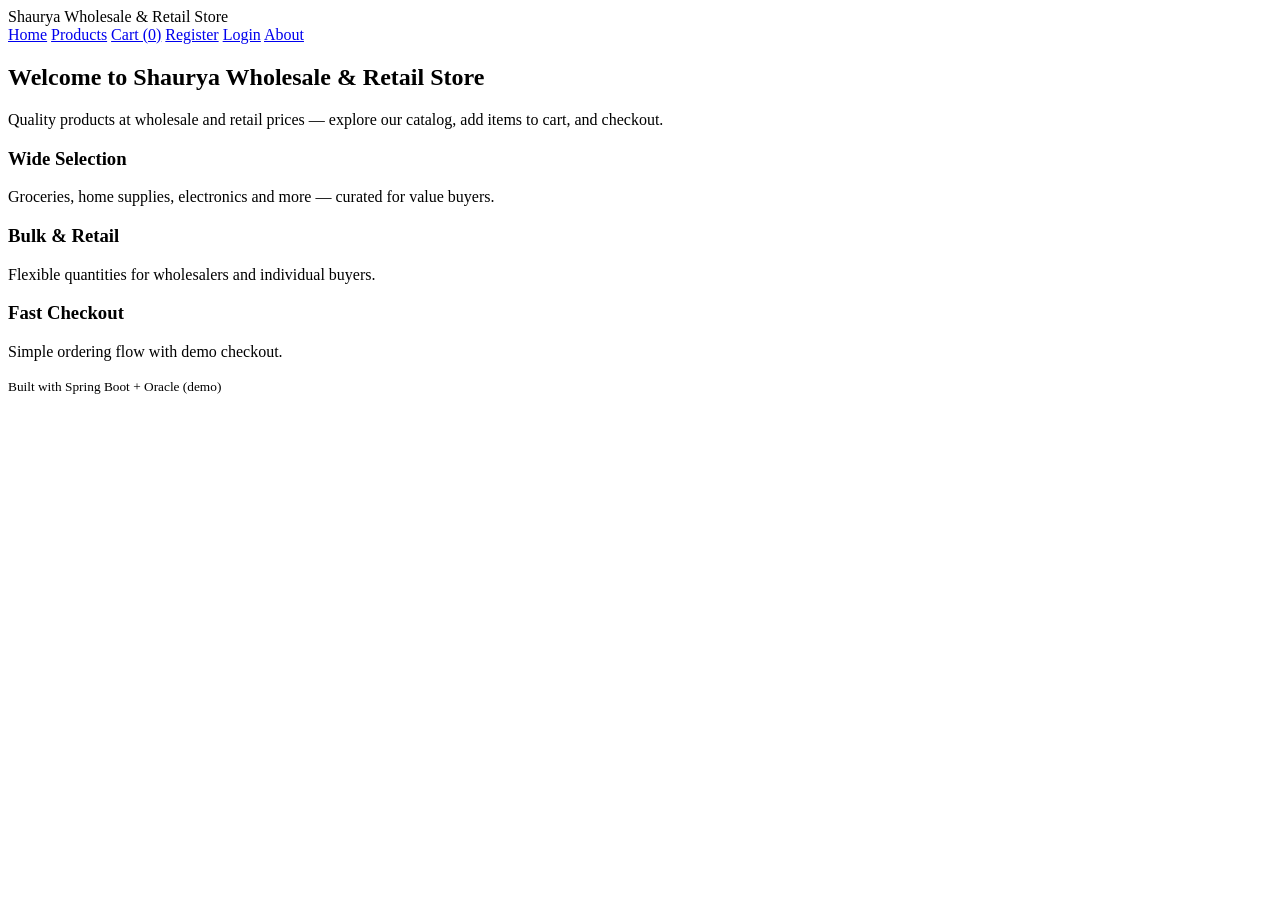
==== src/main/resources/static/index.html @ 25058f27 "initial commit" ====
<!doctype html>
<html lang="en">
  <head>
    <meta charset="utf-8" />
    <meta name="viewport" content="width=device-width, initial-scale=1" />
    <title>LoginWebApp — Home</title>
    <link rel="stylesheet" href="/styles.css" />
  </head>
  <body>
    <header class="site-header">
      <div class="brand">Shaurya Wholesale & Retail Store</div>
      <nav class="nav">
        <a href="#home" data-route>Home</a>
        <a href="#products" data-route>Products</a>
        <a href="#cart" data-route id="navCart">Cart (<span id="cartCount">0</span>)</a>
        <a href="#register" data-route>Register</a>
        <a href="#login" data-route>Login</a>
        <a href="#profile" data-route id="navProfile" style="display:none">Profile</a>
        <a href="#about" data-route>About</a>
      </nav>
      <div class="user-area" id="userArea">
        <span id="userGreeting"></span>
        <button id="logoutBtn" style="display:none">Logout</button>
      </div>
    </header>

    <main class="container">
      <section id="home" class="page">
        <h1>Welcome to Shaurya Wholesale & Retail Store</h1>
        <p class="muted">Quality products at wholesale and retail prices — explore our catalog, add items to cart, and checkout.</p>
        <div class="card-row">
          <div class="card">
            <h3>Wide Selection</h3>
            <p class="muted">Groceries, home supplies, electronics and more — curated for value buyers.</p>
          </div>
          <div class="card">
            <h3>Bulk & Retail</h3>
            <p class="muted">Flexible quantities for wholesalers and individual buyers.</p>
          </div>
          <div class="card">
            <h3>Fast Checkout</h3>
            <p class="muted">Simple ordering flow with demo checkout.</p>
          </div>
        </div>
      </section>

      <section id="products" class="page" style="display:none">
        <h2>Products</h2>
        <div id="productsGrid" class="card-row"></div>
      </section>

      <section id="cart" class="page" style="display:none">
        <h2>Your Cart</h2>
        <div id="cartContent"></div>
        <div id="cartActions" style="margin-top:16px"></div>
      </section>

      <section id="register" class="page" style="display:none">
        <h2>Create an account</h2>
        <div class="form">
          <label>Full name</label>
          <input id="regFullName" placeholder="Full name" />
          <label>Username</label>
          <input id="regUsername" placeholder="Username" />
          <label>Password</label>
          <input id="regPassword" type="password" placeholder="Password" />
          <button id="regBtn">Register</button>
          <div id="regResult" class="result"></div>
        </div>
      </section>

      <section id="login" class="page" style="display:none">
        <h2>Login</h2>
        <div class="form">
          <label>Username</label>
          <input id="loginUsername" placeholder="Username" />
          <label>Password</label>
          <input id="loginPassword" type="password" placeholder="Password" />
          <button id="loginBtn">Login</button>
          <div id="loginResult" class="result"></div>
        </div>
      </section>

      <section id="profile" class="page" style="display:none">
        <h2>Your profile</h2>
        <div id="profileContent">
          <p>No user signed in.</p>
        </div>
      </section>

      <section id="about" class="page" style="display:none">
        <h2>About</h2>
        <p>This is a simple demo application. For production use, add strong auth, HTTPS, validation, and hardened CORS.</p>
      </section>
    </main>

    <footer class="site-footer">
      <small>Built with Spring Boot + Oracle (demo)</small>
    </footer>

    <script src="/app.js"></script>
  </body>
</html>
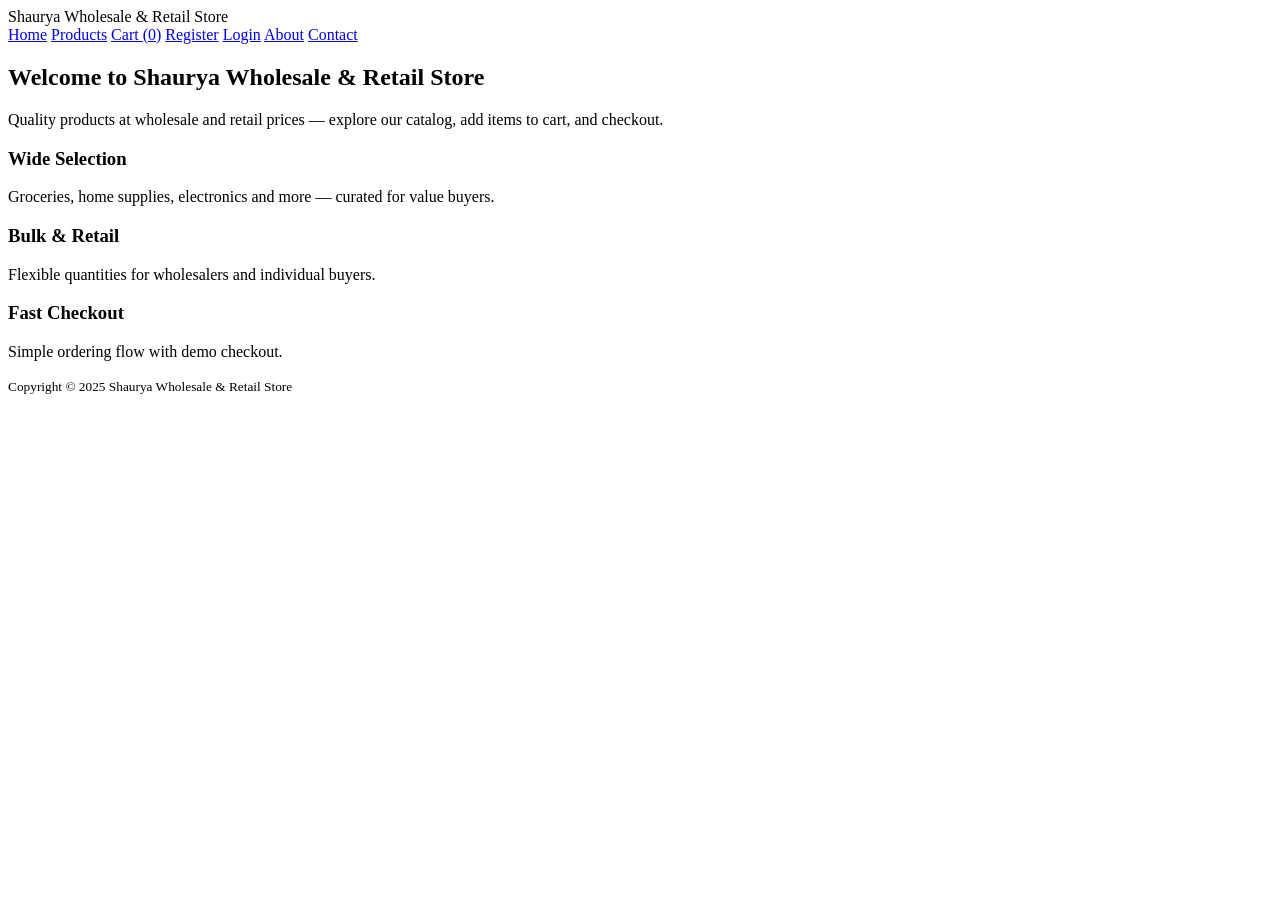
==== commit f6b08089: "devtools added for hot reloading" ====
--- a/src/main/resources/static/index.html
+++ b/src/main/resources/static/index.html
@@ -3,7 +3,7 @@
   <head>
     <meta charset="utf-8" />
     <meta name="viewport" content="width=device-width, initial-scale=1" />
-    <title>LoginWebApp — Home</title>
+    <title>ShauryaRetailStore</title>
     <link rel="stylesheet" href="/styles.css" />
   </head>
   <body>
@@ -17,6 +17,7 @@
         <a href="#login" data-route>Login</a>
         <a href="#profile" data-route id="navProfile" style="display:none">Profile</a>
         <a href="#about" data-route>About</a>
+        <a href="#contact" data-route>Contact</a>
       </nav>
       <div class="user-area" id="userArea">
         <span id="userGreeting"></span>
@@ -90,12 +91,18 @@
 
       <section id="about" class="page" style="display:none">
         <h2>About</h2>
-        <p>This is a simple demo application. For production use, add strong auth, HTTPS, validation, and hardened CORS.</p>
+        <p>Quality rice at pocket-friendly prices! All varieties available: raw rice, steamed rice, and more.</p>
+      </section>
+
+      <section id="contact" class="page" style="display:none">
+        <h2>Contact</h2>
+        <p>K Shiva Shankar 
+          9177894590</p>
       </section>
     </main>
 
     <footer class="site-footer">
-      <small>Built with Spring Boot + Oracle (demo)</small>
+      <small>Copyright © 2025 Shaurya Wholesale & Retail Store</small>
     </footer>
 
     <script src="/app.js"></script>
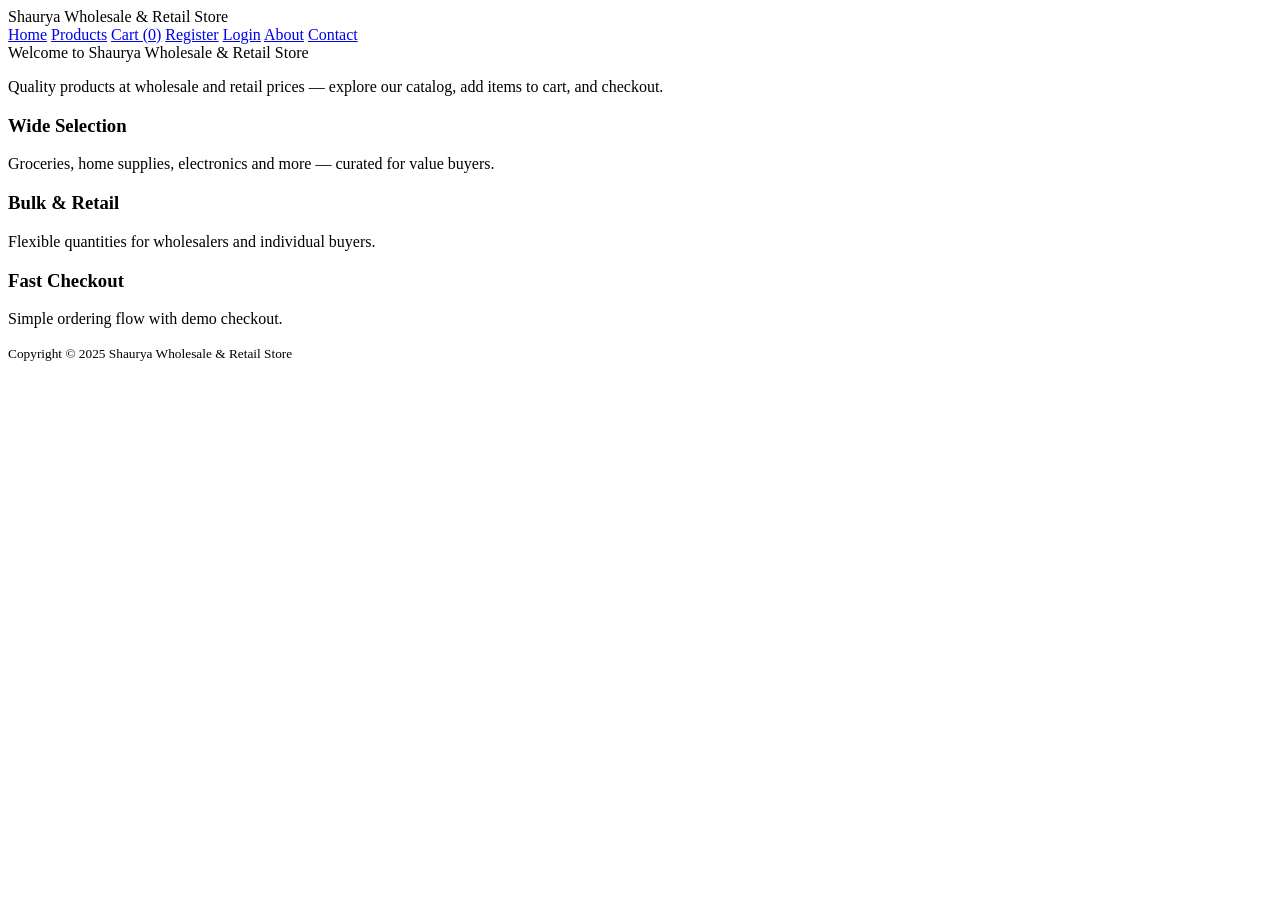
==== commit 20990d1f: "payment pages added" ====
--- a/src/main/resources/static/index.html
+++ b/src/main/resources/static/index.html
@@ -8,7 +8,10 @@
   </head>
   <body>
     <header class="site-header">
-      <div class="brand">Shaurya Wholesale & Retail Store</div>
+      <div style="display:flex;align-items:center;gap:12px">
+        <img src="/logo.svg" alt="Shaurya logo" style="height:56px;width:auto;border-radius:8px;object-fit:contain;box-shadow:0 6px 18px rgba(16,24,40,0.04)" onerror="this.style.display='none'" />
+        <div class="brand">Shaurya Wholesale & Retail Store</div>
+      </div>
       <nav class="nav">
         <a href="#home" data-route>Home</a>
         <a href="#products" data-route>Products</a>
@@ -27,7 +30,9 @@
 
     <main class="container">
       <section id="home" class="page">
-        <h1>Welcome to Shaurya Wholesale & Retail Store</h1>
+        <div class="moving-banner">
+    Welcome to Shaurya Wholesale & Retail Store
+</div>
         <p class="muted">Quality products at wholesale and retail prices — explore our catalog, add items to cart, and checkout.</p>
         <div class="card-row">
           <div class="card">
@@ -54,6 +59,11 @@
         <h2>Your Cart</h2>
         <div id="cartContent"></div>
         <div id="cartActions" style="margin-top:16px"></div>
+      </section>
+
+      <section id="checkout" class="page" style="display:none">
+        <h2>Checkout</h2>
+        <div id="checkoutGrid" class="checkout-grid"></div>
       </section>
 
       <section id="register" class="page" style="display:none">
